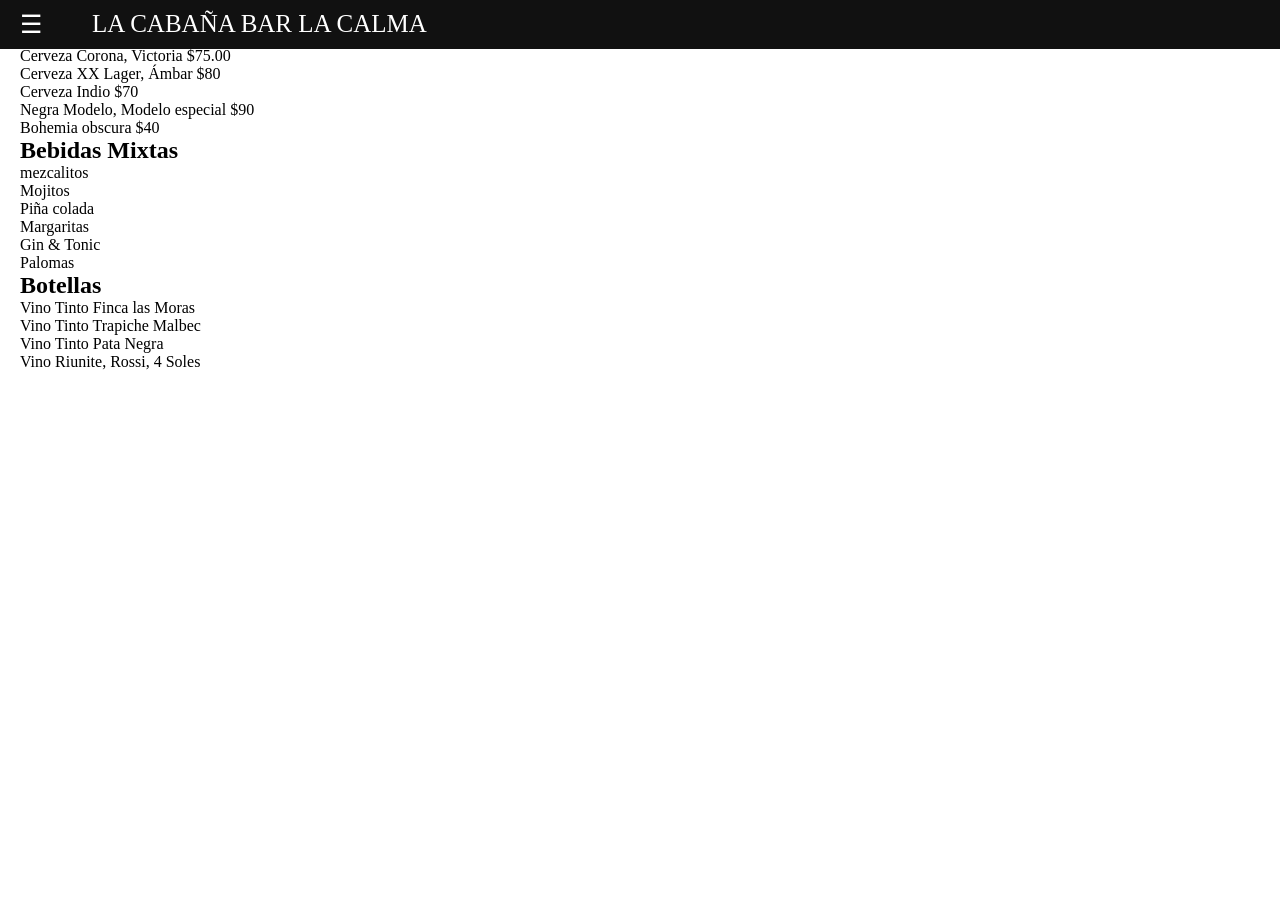
==== index.html @ af02da86 "inicio y menú lateral" ====
<!DOCTYPE html>
<html lang="es">
<head>
    <meta charset="UTF-8">
    <meta http-equiv="X-UA-Compatible" content="IE=edge">
    <meta name="viewport" content="width=device-width, initial-scale=1.0">
    <link rel="stylesheet" href="assets/sideBar.css">
    <title>Bar la calma</title>
</head>
<body>
    <!-- Menú lateral -->
    <div class="sidebar" id="mySidebar">
        <a href="javascript:void(0)" class="closebtn" onclick="closeNav()"> &times; </a>
        <a href="#">Cervezas</a>
        <a href="#">Bebidas Mixtas</a>
        <a href="#">Botellas</a>
        <a href="#">Alimentos</a>
        <a href="#">Bebidas Sin Alcohol</a>
        <a href="#">Postres</a>
    </div>
 
    <div class="contenido-principal" id="main">

        <div class="menu">
        <!-- <button class="openbtn" onclick="openNav()">&#9776 | Bar la calma </button> -->
            <div class="openbtn flex"><a onclick="openNav()"> &#9776 </a></div>
            <div class="openbtn flex1"><a>LA CABAÑA BAR LA CALMA</a></div>
        </div>    

        <div class="cervezas" id="cervezas">
            <h2>Cervezas</h2>
            <p>Cerveza Corona, Victoria $75.00</p>
            <p>Cerveza XX Lager, Ámbar $80</p>
            <p>Cerveza Indio $70</p>
            <p>Negra Modelo, Modelo especial $90</p>
            <p>Bohemia obscura $40</p>
        </div>
        <div class="mixtas" id="mixtas">
            <h2>Bebidas Mixtas</h2>
            <p>mezcalitos</p>
            <p>Mojitos</p>
            <p>Piña colada</p>
            <p>Margaritas</p>
            <p>Gin & Tonic</p>
            <p>Palomas</p>
        </div>
        <div class="botellas" id="botellas">
            <h2>Botellas</h2>
            <p>Vino Tinto Finca las Moras</p>
            <p>Vino Tinto Trapiche Malbec</p>
            <p>Vino Tinto Pata Negra</p>
            <p>Vino Riunite, Rossi, 4 Soles</p>
        </div>
    </div>
    <script src="assets/script.js"></script>
    
</body>
</html>
---- assets/sideBar.css ----
* {
    margin: 0px;
    padding: 0px;
}
.sidebar {
    height: 100%;
    width: 0;
    position: fixed;
    z-index: 1;
    top: 0;
    left: 0;
    background-color: #111;
    overflow-x: hidden; /*Deshabilita el scroll horizontal*/
    padding-top: 60px;
    transition: 0.5s; /*Tiempo de transicion*/
}

/* links del menu */
.menu {
    position: fixed;
    top: 0;
    width: 135%;
    display: flex;
    margin-left: -35px;
}
.flex1 {
    flex-grow: 3;
}
.sidebar a{
    padding: 8px 8px 8px 32px;
    text-decoration: none;
    font-size: 25px;
    color: #818181;
    display: block;
    transition: 0.3s;
}

/* cambie color al posicionar el cursor */
.sidebar a:hover {
    color: #f1f1f1;
}

/* Posision y estilo del boton para cerrar el menu */
.sidebar .closebtn {
    position: absolute;
    top: 0;
    right: 25px;
    font-size: 36px;
    margin-left: 50px;
}

/* Boton para abrir el menu (ver la manera de extenderlo y anclarlo al inicio de la pantalla) */
.openbtn {
    font-size: 25px;
    cursor: pointer;
    background-color: #111;
    color: white;
    padding: 10px 15px 10px 35px;
    border: none;
}


.openbtn:hover {
    background-color: #444;
}

/* para empujar el contenido a la hora de abrir el menu */
#main {
    transition: margin-left .5s; /*si se quiere efecto de transición*/
    padding: 20px;
}

/* Para pantallas pequeñas, en donde el ancho es menir a 450px, cabia el estilo del sidebar (menos padding y fuente mas pequeña) */
@media screen and (max-height: 450px) {
    .sidebar { padding-top: 15px; }
    .sidebar a { font-size: 18px; }
}
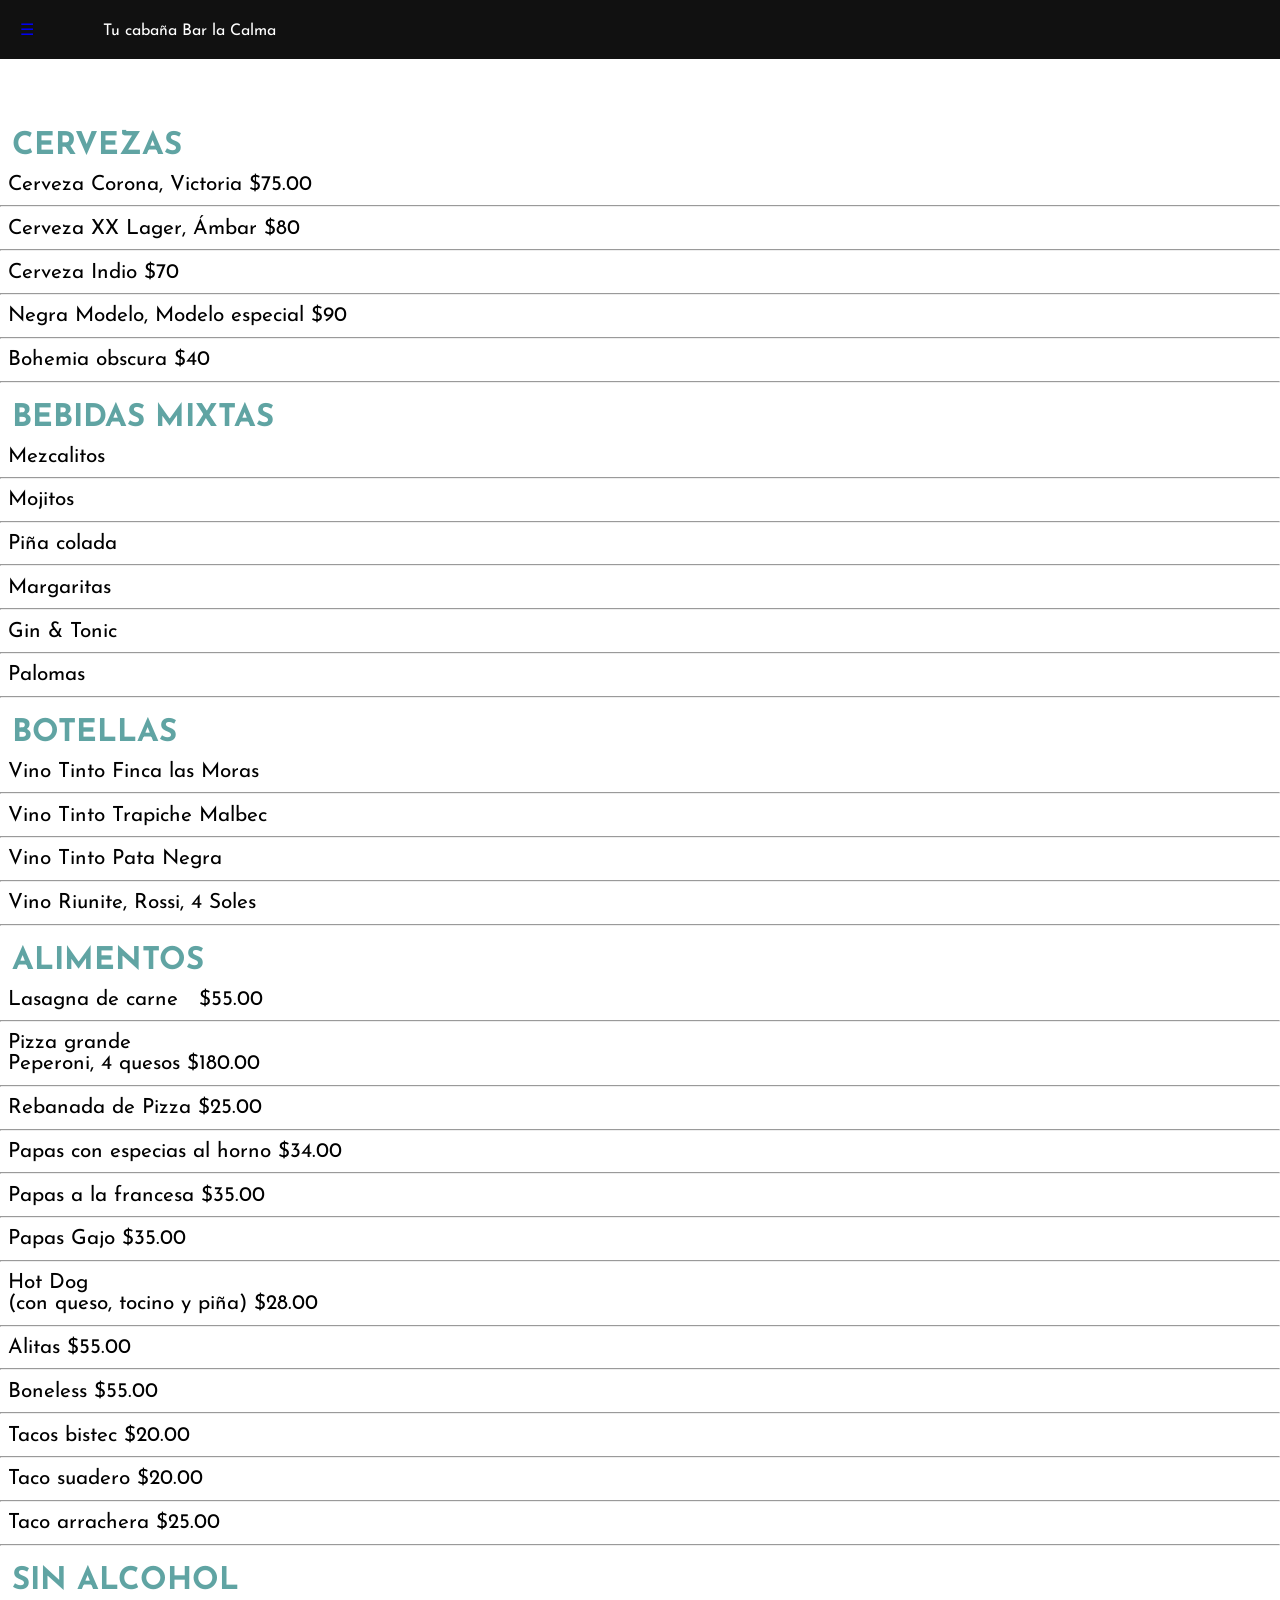
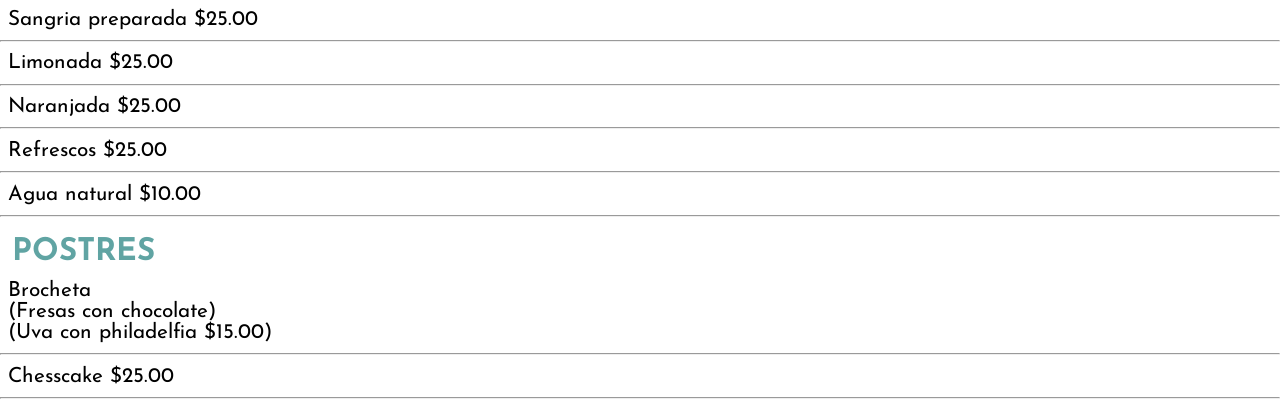
==== commit 7f08fdd0: "menu lateral en otra carpeta" ====
--- a/index.html
+++ b/index.html
@@ -1,5 +1,5 @@
 <!DOCTYPE html>
-<html lang="es">
+<html lang="es-MX">
 <head>
     <meta charset="UTF-8">
     <meta http-equiv="X-UA-Compatible" content="IE=edge">
@@ -8,51 +8,93 @@
     <title>Bar la calma</title>
 </head>
 <body>
+    <script src="assets/script.js"></script>
     <!-- Menú lateral -->
-    <div class="sidebar" id="mySidebar">
-        <a href="javascript:void(0)" class="closebtn" onclick="closeNav()"> &times; </a>
-        <a href="#">Cervezas</a>
-        <a href="#">Bebidas Mixtas</a>
-        <a href="#">Botellas</a>
-        <a href="#">Alimentos</a>
-        <a href="#">Bebidas Sin Alcohol</a>
-        <a href="#">Postres</a>
-    </div>
- 
-    <div class="contenido-principal" id="main">
+        <div class="menu">
+                <!-- <input type="checkbox" class="checkbox" id="menu-toogle">
+                    <label for="menu-toogle" class="menu-toogle"></label>  -->
+                    <!-- <a id="abrir" href="javascript:void(0)" onclick="mostrar()"> &#9776 </a>
+                        <a id="cerrar" href="javascript:void(0)" onclick="ocultar()"> &#9776 </a> -->
+                        
+                        <a id="cerrar" href="javascript:void(0)" onclick=""> &#9776 </a> 
+                        <a>Tu cabaña Bar la Calma</a>
+        </div>
+                    
+        <!-- <nav class="nav" id="mySidebar">
+            <a href="javascript:void(0)" class="closebtn" onclick="closeNav()"> &times; </a>                     <a href="#">Cervezas</a> <br>
+            <a href="#">Bebidas Mixtas</a> <br>
+            <a href="#">Botellas</a> <br>
+            <a href="#">Alimentos</a> <br>
+            <a href="#">Bebidas Sin Alcohol</a> <br>
+            <a href="#">Postres</a> <br>
+        </nav>  -->
+                    
+    <main class="">
+        <div class="contenido-principal" id="conte-principal" > 
+            <div class="producto cerveza" id="cervezas">
+                <h2>CERVEZAS</h2>
+                <p>Cerveza Corona, Victoria  $75.00</p> <hr>
+                <p>Cerveza XX Lager, Ámbar $80</p> <hr>
+                <p>Cerveza Indio $70</p> <hr>
+                <p>Negra Modelo, Modelo especial $90</p> <hr>
+                <p>Bohemia obscura $40</p> <hr>
+            </div>
 
-        <div class="menu">
-        <!-- <button class="openbtn" onclick="openNav()">&#9776 | Bar la calma </button> -->
-            <div class="openbtn flex"><a onclick="openNav()"> &#9776 </a></div>
-            <div class="openbtn flex1"><a>LA CABAÑA BAR LA CALMA</a></div>
-        </div>    
+            <div class="producto mixta" id="mixtas">
+                <h2>BEBIDAS MIXTAS</h2>
+                <p>Mezcalitos</p><hr>
+                <p>Mojitos</p><hr>
+                <p>Piña colada</p><hr>
+                <p>Margaritas</p><hr>
+                <p>Gin & Tonic</p><hr>
+                <p>Palomas</p><hr>
+            </div>
 
-        <div class="cervezas" id="cervezas">
-            <h2>Cervezas</h2>
-            <p>Cerveza Corona, Victoria $75.00</p>
-            <p>Cerveza XX Lager, Ámbar $80</p>
-            <p>Cerveza Indio $70</p>
-            <p>Negra Modelo, Modelo especial $90</p>
-            <p>Bohemia obscura $40</p>
+            <div class="producto botella" id="botellas">
+                <h2>BOTELLAS</h2>
+                <div class="precio"></div>
+                <p>Vino Tinto Finca las Moras</p><hr>
+                <p>Vino Tinto Trapiche Malbec</p><hr>
+                <p>Vino Tinto Pata Negra</p><hr>
+                <p>Vino Riunite, Rossi, 4 Soles</p><hr>
+            </div>
+
+            <div class="producto alimentos">
+                <h2>ALIMENTOS</h2>
+                <p>Lasagna de carne &nbsp; $55.00</p><hr>
+                <p>Pizza grande <br> Peperoni, 4 quesos  $180.00</p><hr>
+                <p>Rebanada de Pizza $25.00</p><hr>
+                <p>Papas con especias al horno  $34.00</p><hr>
+                <p>Papas a la francesa $35.00</p><hr>
+                <p>Papas Gajo $35.00</p><hr>
+                <p>Hot Dog <br>(con queso, tocino y piña) $28.00</p><hr>
+                <p>Alitas $55.00</p><hr>
+                <p>Boneless $55.00</p><hr>
+                <p>Tacos bistec $20.00</p><hr>
+                <p>Taco suadero $20.00</p><hr>
+                <p>Taco arrachera $25.00</p><hr>
+            </div>
+
+            <div class="producto noAlcohol">
+                <h2>SIN ALCOHOL</h2>
+                <p>Sangria preparada $25.00</p><hr>
+                <p>Limonada $25.00</p><hr>
+                <p>Naranjada $25.00</p><hr>
+                <p>Refrescos $25.00</p><hr>
+                <p>Agua natural $10.00</p><hr>
+            </div>
+
+            <div class="producto postre">
+                <h2>POSTRES</h2>
+                <p>Brocheta <br> (Fresas con chocolate) <br> (Uva con philadelfia $15.00)</p><hr>
+                <p>Chesscake $25.00</p><hr>
+            </div>
         </div>
-        <div class="mixtas" id="mixtas">
-            <h2>Bebidas Mixtas</h2>
-            <p>mezcalitos</p>
-            <p>Mojitos</p>
-            <p>Piña colada</p>
-            <p>Margaritas</p>
-            <p>Gin & Tonic</p>
-            <p>Palomas</p>
-        </div>
-        <div class="botellas" id="botellas">
-            <h2>Botellas</h2>
-            <p>Vino Tinto Finca las Moras</p>
-            <p>Vino Tinto Trapiche Malbec</p>
-            <p>Vino Tinto Pata Negra</p>
-            <p>Vino Riunite, Rossi, 4 Soles</p>
-        </div>
-    </div>
-    <script src="assets/script.js"></script>
+
+    </main>
+    
+
+    
     
 </body>
 </html>
--- a/assets/sideBar.css
+++ b/assets/sideBar.css
@@ -1,77 +1,82 @@
-* {
-    margin: 0px;
-    padding: 0px;
-}
-.sidebar {
-    height: 100%;
-    width: 0;
-    position: fixed;
-    z-index: 1;
-    top: 0;
-    left: 0;
-    background-color: #111;
-    overflow-x: hidden; /*Deshabilita el scroll horizontal*/
-    padding-top: 60px;
-    transition: 0.5s; /*Tiempo de transicion*/
+@import url('https://fonts.googleapis.com/css2?family=Josefin+Sans:wght@300;400;500&family=Outfit:wght@400;700&family=Roboto:wght@100&display=swap');
+
+:root {
+    --verdesini: hsl(179, 27%, 51%);
+    --rojini: hsl(356, 75%, 57%);
+    --amarillo: hsl(53, 72%, 50%);
 }
 
-/* links del menu */
-.menu {
-    position: fixed;
-    top: 0;
-    width: 135%;
-    display: flex;
-    margin-left: -35px;
-}
-.flex1 {
-    flex-grow: 3;
-}
-.sidebar a{
-    padding: 8px 8px 8px 32px;
-    text-decoration: none;
-    font-size: 25px;
-    color: #818181;
-    display: block;
-    transition: 0.3s;
+* {
+    padding: 0px;
+    box-sizing: border-box;
 }
 
-/* cambie color al posicionar el cursor */
-.sidebar a:hover {
-    color: #f1f1f1;
+body {
+    /* margin: 0;
+    padding: 0; */
+    font-family: "Josefin Sans";
+    margin: 0;
+    /* flex-direction: column; */
+    /* align-items: center; */
+
+    /* overflow-y: scroll;
+    overflow-x: hidden; */
 }
 
-/* Posision y estilo del boton para cerrar el menu */
-.sidebar .closebtn {
-    position: absolute;
-    top: 0;
-    right: 25px;
-    font-size: 36px;
-    margin-left: 50px;
+a {
+    text-decoration: none;
 }
 
-/* Boton para abrir el menu (ver la manera de extenderlo y anclarlo al inicio de la pantalla) */
-.openbtn {
-    font-size: 25px;
-    cursor: pointer;
+/* ==================================================================================================================================================== */
+/* ==================================================================================================================================================== */
+/* sidebar */
+
+/* ==================================================================================================================================================== */
+/* Estilos para darle funcionalidad al menu */
+
+
+/* ==================================================================================================================================================== */
+/* ==================================================================================================================================================== */
+
+/* Estilo barra fija al inicio */
+.menu {
+    /* display: flex; */
     background-color: #111;
     color: white;
-    padding: 10px 15px 10px 35px;
-    border: none;
+    padding: 1.25rem;
+    width: 100%;
+    /* position: fixed; */
+    top: 0;
+}
+
+.menu a {
+    margin-right: 4rem;
+} 
+
+main {
+    margin-top: 4.5rem;
 }
 
 
-.openbtn:hover {
-    background-color: #444;
+/* Estilos productos */
+
+.contenido-principal {
+  font-size: 1.30rem;
+  /* margin-left: 280px; */
 }
 
-/* para empujar el contenido a la hora de abrir el menu */
-#main {
-    transition: margin-left .5s; /*si se quiere efecto de transición*/
-    padding: 20px;
+.producto {
+    margin-top: 1.25rem;
+    margin-bottom: 1.25rem;
 }
 
-/* Para pantallas pequeñas, en donde el ancho es menir a 450px, cabia el estilo del sidebar (menos padding y fuente mas pequeña) */
-@media screen and (max-height: 450px) {
-    .sidebar { padding-top: 15px; }
-    .sidebar a { font-size: 18px; }
-}+.producto h2{
+    color: var(--verdesini);
+    margin: 0.75rem;
+}
+
+.producto p{
+    margin: .5rem;
+}
+
+
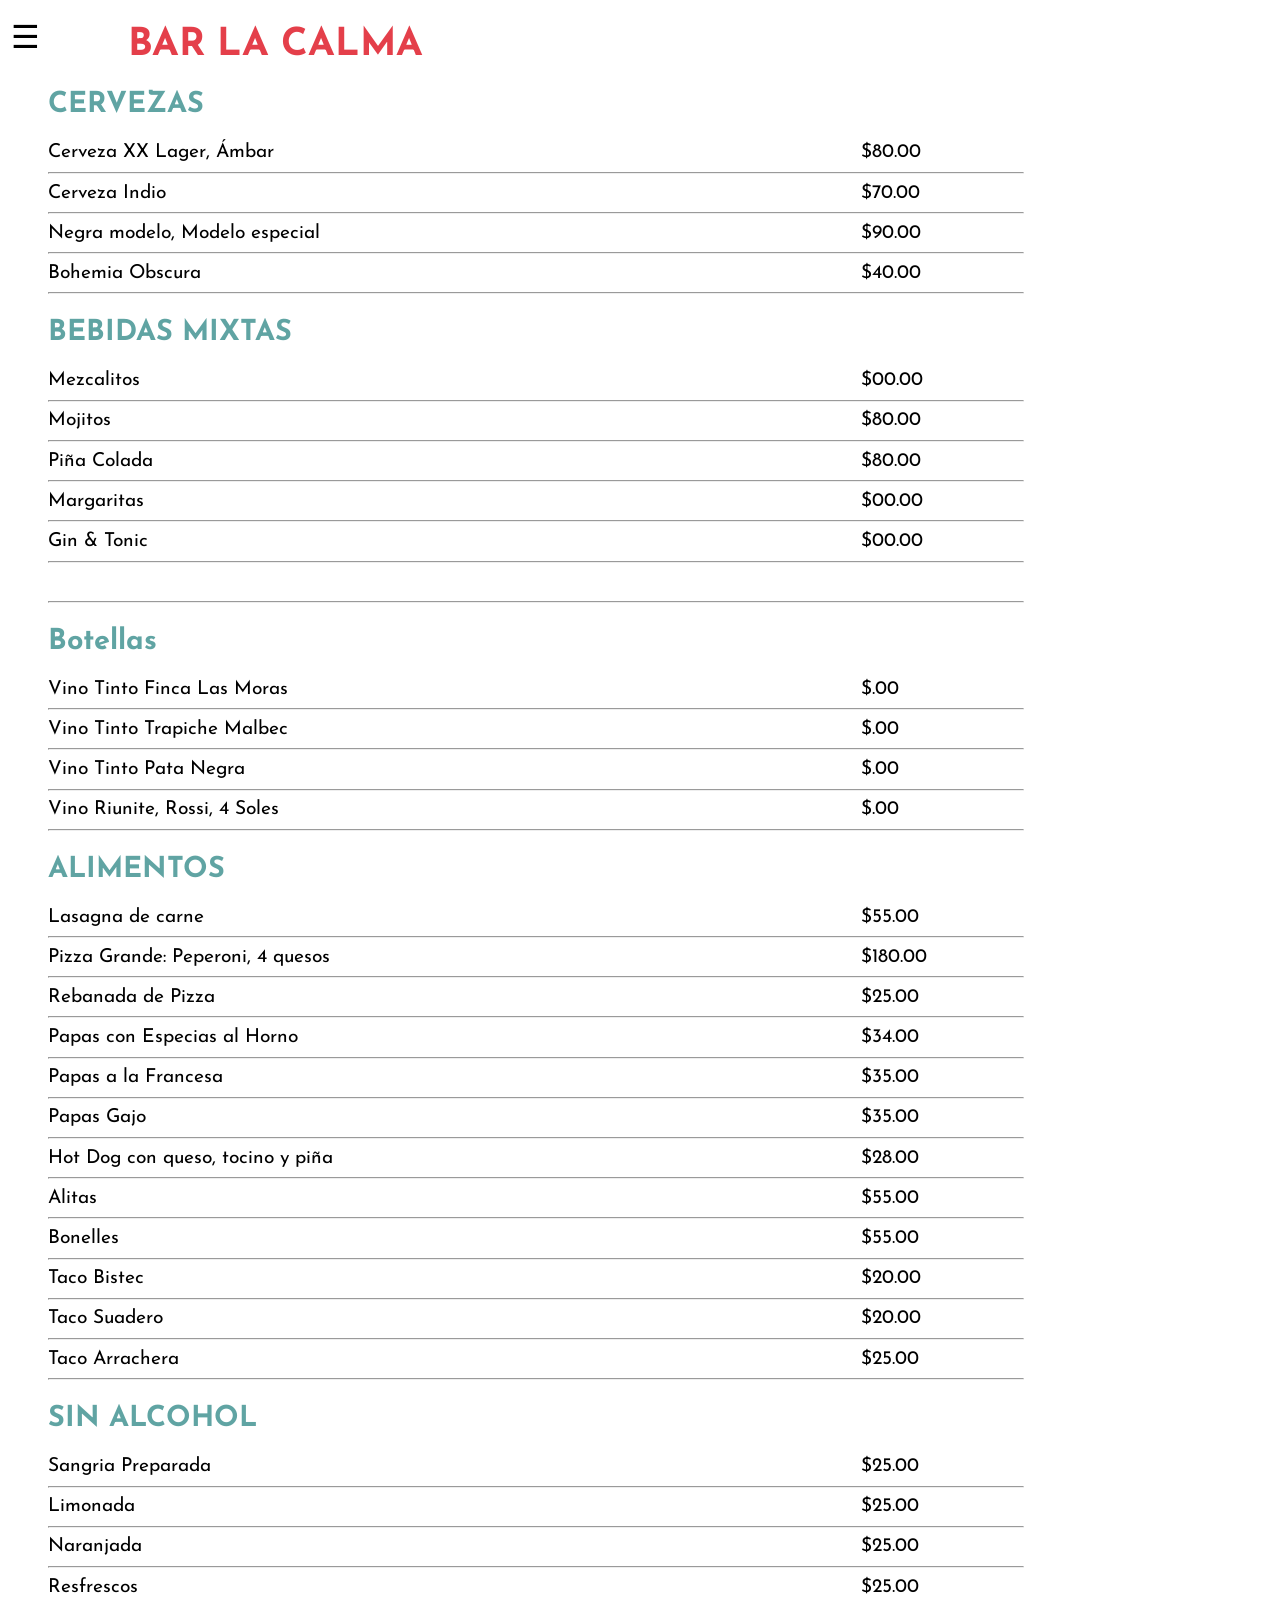
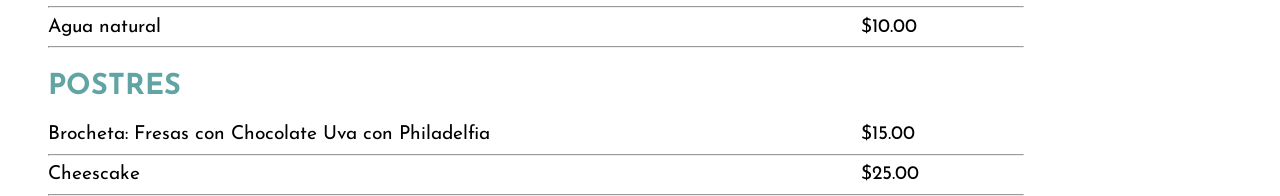
==== commit 7191ab56: "Cambio de menu, solo CSS" ====
--- a/index.html
+++ b/index.html
@@ -4,97 +4,197 @@
     <meta charset="UTF-8">
     <meta http-equiv="X-UA-Compatible" content="IE=edge">
     <meta name="viewport" content="width=device-width, initial-scale=1.0">
-    <link rel="stylesheet" href="assets/sideBar.css">
-    <title>Bar la calma</title>
+    <link rel="stylesheet" href="style.css">
+    <title>Document</title>
 </head>
 <body>
-    <script src="assets/script.js"></script>
-    <!-- Menú lateral -->
-        <div class="menu">
-                <!-- <input type="checkbox" class="checkbox" id="menu-toogle">
-                    <label for="menu-toogle" class="menu-toogle"></label>  -->
-                    <!-- <a id="abrir" href="javascript:void(0)" onclick="mostrar()"> &#9776 </a>
-                        <a id="cerrar" href="javascript:void(0)" onclick="ocultar()"> &#9776 </a> -->
-                        
-                        <a id="cerrar" href="javascript:void(0)" onclick=""> &#9776 </a> 
-                        <a>Tu cabaña Bar la Calma</a>
-        </div>
-                    
-        <!-- <nav class="nav" id="mySidebar">
-            <a href="javascript:void(0)" class="closebtn" onclick="closeNav()"> &times; </a>                     <a href="#">Cervezas</a> <br>
-            <a href="#">Bebidas Mixtas</a> <br>
-            <a href="#">Botellas</a> <br>
-            <a href="#">Alimentos</a> <br>
-            <a href="#">Bebidas Sin Alcohol</a> <br>
-            <a href="#">Postres</a> <br>
-        </nav>  -->
-                    
-    <main class="">
-        <div class="contenido-principal" id="conte-principal" > 
+
+    <input type="checkbox" class="checkbox" id="menu-toogle"/>
+    <label for="menu-toogle" class="menu-toogle"></label>
+    <nav class="nav">
+        <a href="#cervezas" class="nav__item">CERVEZAS</a>
+        <a href="#mixtas" class="nav__item current">BEBIDAS MIXTAS</a>
+        <a href="#botellas" class="nav__item">BOTELLAS</a>
+        <a href="#alimentos" class="nav__item">ALIMENTOS</a>
+        <a href="#sina" class="nav__item">SIN ALCOHOL</a>
+        <a href="#postres" class="nav__item">POSTRES</a>
+    </nav>
+
+    <main class="main-w">
+        <header class="header-w">
+            <div class="titulo">
+              <h1>BAR LA CALMA</h1> 
+            </div>
+
             <div class="producto cerveza" id="cervezas">
                 <h2>CERVEZAS</h2>
-                <p>Cerveza Corona, Victoria  $75.00</p> <hr>
-                <p>Cerveza XX Lager, Ámbar $80</p> <hr>
-                <p>Cerveza Indio $70</p> <hr>
-                <p>Negra Modelo, Modelo especial $90</p> <hr>
-                <p>Bohemia obscura $40</p> <hr>
-            </div>
-
-            <div class="producto mixta" id="mixtas">
+                <div class="prod">
+                    <div class="prod item1">Cerveza XX Lager, Ámbar</div>
+                    <div class="prod item2">$80.00</div>
+                </div> <hr>
+
+                <div class="prod">
+                    <div class="prod item1">Cerveza Indio</div>
+                    <div class="prod item2">$70.00</div>
+                </div> <hr>
+
+                <div class="prod">
+                    <div class="prod item1">Negra modelo, Modelo especial</div>
+                    <div class="prod item2">$90.00</div>
+                </div> <hr>
+                
+                <div class="prod">
+                    <div class="prod item1">Bohemia Obscura</div>
+                    <div class="prod item2">$40.00</div>
+                </div> <hr>
+            </div>
+
+            <div class="producto" id="mixtas">
                 <h2>BEBIDAS MIXTAS</h2>
-                <p>Mezcalitos</p><hr>
-                <p>Mojitos</p><hr>
-                <p>Piña colada</p><hr>
-                <p>Margaritas</p><hr>
-                <p>Gin & Tonic</p><hr>
-                <p>Palomas</p><hr>
-            </div>
-
-            <div class="producto botella" id="botellas">
-                <h2>BOTELLAS</h2>
-                <div class="precio"></div>
-                <p>Vino Tinto Finca las Moras</p><hr>
-                <p>Vino Tinto Trapiche Malbec</p><hr>
-                <p>Vino Tinto Pata Negra</p><hr>
-                <p>Vino Riunite, Rossi, 4 Soles</p><hr>
-            </div>
-
-            <div class="producto alimentos">
+                <div class="prod">
+                    <div class="prod item1">Mezcalitos</div>
+                    <div class="prod item2">$00.00</div>
+                </div> <hr>
+
+                <div class="prod">
+                    <div class="prod item1">Mojitos</div>
+                    <div class="prod item2">$80.00</div>
+                </div> <hr>
+
+                <div class="prod">
+                    <div class="prod item1">Piña Colada</div>
+                    <div class="prod item2">$80.00</div>
+                </div> <hr>
+                
+                <div class="prod">
+                    <div class="prod item1">Margaritas</div>
+                    <div class="prod item2">$00.00</div>
+                </div> <hr>
+
+                <div class="prod">
+                    <div class="prod item1">Gin & Tonic</div>
+                    <div class="prod item2">$00.00</div>
+                </div> <hr>
+                
+                <div class="prod">
+                    <div class="prod item1"></div>
+                    <div class="prod item2"></div>
+                </div> <hr>
+            </div>
+
+            <div class="producto" id="botellas">
+                <h2>Botellas</h2>
+                <div class="prod">
+                    <div class="prod item1">Vino Tinto Finca Las Moras</div>
+                    <div class="prod item2">$.00</div>
+                </div> <hr>
+                <div class="prod">
+                    <div class="prod item1">Vino Tinto Trapiche Malbec</div>
+                    <div class="prod item2">$.00</div>
+                </div> <hr>
+                <div class="prod">
+                    <div class="prod item1">Vino Tinto Pata Negra</div>
+                    <div class="prod item2">$.00</div>
+                </div> <hr>
+                <div class="prod">
+                    <div class="prod item1">Vino Riunite, Rossi, 4 Soles</div>
+                    <div class="prod item2">$.00</div>
+                </div> <hr>
+            </div>
+
+            <div class="producto" id="alimentos">
                 <h2>ALIMENTOS</h2>
-                <p>Lasagna de carne &nbsp; $55.00</p><hr>
-                <p>Pizza grande <br> Peperoni, 4 quesos  $180.00</p><hr>
-                <p>Rebanada de Pizza $25.00</p><hr>
-                <p>Papas con especias al horno  $34.00</p><hr>
-                <p>Papas a la francesa $35.00</p><hr>
-                <p>Papas Gajo $35.00</p><hr>
-                <p>Hot Dog <br>(con queso, tocino y piña) $28.00</p><hr>
-                <p>Alitas $55.00</p><hr>
-                <p>Boneless $55.00</p><hr>
-                <p>Tacos bistec $20.00</p><hr>
-                <p>Taco suadero $20.00</p><hr>
-                <p>Taco arrachera $25.00</p><hr>
-            </div>
-
-            <div class="producto noAlcohol">
+                <div class="prod">
+                    <div class="prod item1">Lasagna de carne</div>
+                    <div class="prod item2">$55.00</div>
+                </div> <hr>
+                <div class="prod">
+                    <div class="prod item1">Pizza Grande: Peperoni, 4 quesos</div>
+                    <div class="prod item2">$180.00</div>
+                </div> <hr>
+                <div class="prod">
+                    <div class="prod item1">Rebanada de Pizza</div>
+                    <div class="prod item2">$25.00</div>
+                </div> <hr>
+                <div class="prod">
+                    <div class="prod item1">Papas con Especias al Horno</div>
+                    <div class="prod item2">$34.00</div>
+                </div> <hr>
+                <div class="prod">
+                    <div class="prod item1">Papas a la Francesa</div>
+                    <div class="prod item2">$35.00</div>
+                </div> <hr>
+                <div class="prod">
+                    <div class="prod item1">Papas Gajo</div>
+                    <div class="prod item2">$35.00</div>
+                </div> <hr>
+                <div class="prod">
+                    <div class="prod item1">Hot Dog con queso, tocino y piña</div>
+                    <div class="prod item2">$28.00</div>
+                </div> <hr>
+                <div class="prod">
+                    <div class="prod item1">Alitas</div>
+                    <div class="prod item2">$55.00</div>
+                </div> <hr>
+                <div class="prod">
+                    <div class="prod item1">Bonelles</div>
+                    <div class="prod item2">$55.00</div>
+                </div> <hr>
+                <div class="prod">
+                    <div class="prod item1">Taco Bistec</div>
+                    <div class="prod item2">$20.00</div>
+                </div> <hr>
+                <div class="prod">
+                    <div class="prod item1">Taco Suadero</div>
+                    <div class="prod item2">$20.00</div>
+                </div> <hr>
+                <div class="prod">
+                    <div class="prod item1">Taco Arrachera</div>
+                    <div class="prod item2">$25.00</div>
+                </div> <hr>
+            </div>
+
+            <div class="producto" id="sina">
                 <h2>SIN ALCOHOL</h2>
-                <p>Sangria preparada $25.00</p><hr>
-                <p>Limonada $25.00</p><hr>
-                <p>Naranjada $25.00</p><hr>
-                <p>Refrescos $25.00</p><hr>
-                <p>Agua natural $10.00</p><hr>
-            </div>
-
-            <div class="producto postre">
+                <div class="prod">
+                    <div class="prod item1">Sangria Preparada</div>
+                    <div class="prod item2">$25.00</div>
+                </div> <hr>
+                <div class="prod">
+                    <div class="prod item1">Limonada</div>
+                    <div class="prod item2">$25.00</div>
+                </div> <hr>
+                <div class="prod">
+                    <div class="prod item1">Naranjada</div>
+                    <div class="prod item2">$25.00</div>
+                </div> <hr>
+                <div class="prod">
+                    <div class="prod item1">Resfrescos</div>
+                    <div class="prod item2">$25.00</div>
+                </div> <hr>
+                <div class="prod">
+                    <div class="prod item1">Agua natural</div>
+                    <div class="prod item2">$10.00</div>
+                </div> <hr>
+            </div>
+
+            <div class="producto" id="postres">
                 <h2>POSTRES</h2>
-                <p>Brocheta <br> (Fresas con chocolate) <br> (Uva con philadelfia $15.00)</p><hr>
-                <p>Chesscake $25.00</p><hr>
-            </div>
-        </div>
-
+                <div class="prod">
+                    <div class="prod item1">Brocheta: Fresas con Chocolate Uva con Philadelfia</div>
+                    <div class="prod item2">$15.00</div>
+                </div> <hr>
+                <div class="prod">
+                    <div class="prod item1">Cheescake</div>
+                    <div class="prod item2">$25.00</div>
+                </div> <hr>
+            </div>
+        </header>
+
+        <footer>
+
+        </footer>
     </main>
-    
-
-    
     
 </body>
 </html>
--- a/style.css
+++ b/style.css
@@ -0,0 +1,171 @@
+@import url('https://fonts.googleapis.com/css2?family=Josefin+Sans:wght@300;400;500&family=Outfit:wght@400;700&family=Roboto:wght@100&display=swap');
+
+:root {
+    --verdesini: hsl(179, 27%, 51%);
+    --rojini: hsl(356, 75%, 57%);
+    --amarillo: hsl(53, 72%, 50%);
+}
+
+* {
+    box-sizing: border-box;
+}
+
+body {
+    font-family: "Josefin Sans";
+    margin: 0;
+    padding: 0;
+    
+    overflow-y: scroll;
+    overflow-x: hidden;
+}
+
+a {
+    text-decoration: none;
+}
+
+/* Estilos del menu */
+.nav {
+    position: absolute;
+    width: 200px;
+    height: 100vh;
+    top: 0;
+    /* ocultamos el menu */
+    left: -220px; 
+    padding-top: 47px;
+    padding-top:47px;
+    background-color: rgba(29, 33, 32, 1);
+    border-right:4px solid var(--rojini);
+    /* desplazamiento suave */
+    transition: all .5s ease;
+}
+
+/* Estilos del li del menu */
+.nav__item {
+    display: block;
+    width: 96%;
+    margin: 0 auto;
+    line-height: 2;
+
+    /* Posision relativa para el triangulo que indica en donde esta */
+    position: relative;
+    border-bottom:.5px solid rgba(59, 62, 61, 1);
+    border-top:.5px solid rgba(59, 62, 61, 1);
+    background-color:transparent;
+    font-family: 'Lato', sans-serif;
+    text-align:center;
+    /* color:rgba(221, 231, 228, 1); */
+    color: var(--amarillo);
+}
+
+.current:before {
+    content:"";
+    width:0;
+    height:0;
+    position:absolute;
+    border-top:17px solid transparent;
+    border-left:15px solid #1D2120;
+    border-bottom:17px solid transparent;
+    top:0px;
+    right:-15px;
+    z-index:4;
+}
+
+.current:after {
+    content:"";
+    width:0;
+    height:0;
+    position:absolute;
+    border-top:16.5px solid transparent;
+    border-left:17px solid var(--rojini);
+    border-bottom:17px solid transparent;
+    top:.5px;
+    right:-21px;
+    z-index:1;
+}
+
+.menu-toogle {
+    position: absolute;
+    width: 35px;
+    line-height:1.1;
+    text-align:center;
+    top:6.5px;
+    left: 8px; 
+    border-radius:3px;
+    background-color: #fff;
+    transition: all .5s ease;
+    z-index:10;
+    margin-top: 1rem;
+}
+
+.menu-toogle::before {
+    content:"☰";
+    font-size:32px;
+    /* color:white; */
+}
+
+.main-w {
+    font-size: 1.20rem;
+    width:80%;
+    height:100vh;
+    transition: all .5s ease;
+}   
+  
+/*Estos son los estilos que le dan la funcionalidad al menú*/
+/*El checkbox según esté activado o no hará que el menú aparezca o desaparezca*/
+.checkbox {
+    display:none; /*Ocultamos el checkbox pues no nos interesa que se vea*/
+}
+
+.checkbox:checked ~ .nav {
+    left:0px; /*Le quitamos el left negativo para que el menú vuelva a su posición original*/
+    position:fixed; /* Fijamos el menú lateral para que se desplace cuando hagamos scroll*/
+}
+
+.checkbox:checked ~ .main-w {
+        margin-left:200px; /*Cuando el checkbox asigna un margen al contenedor principal para que se desplace junto con el menú*/
+}
+
+.checkbox:checked ~ .menu-toogle { 
+    left:208px;
+    position:fixed; /*Fijamos la hamburgues para que se desplace junto con el menú*/
+}
+  
+  
+/*
+\\\\\\\\\\\\\\\\\\\\\\\\\\\\\\\\\\\\\\\\\\\\\\\\\\\\\\\\\\\\\\\\\\\\\\\\\\\\\\\\\\\\\\\\\\\\\\\\\\\\\\\\\\\
+            CONTENIDO
+\\\\\\\\\\\\\\\\\\\\\\\\\\\\\\\\\\\\\\\\\\\\\\\\\\\\\\\\\\\\\\\\\\\\\\\\\\\\\\\\\\\\\\\\\\\\\\\\\\\\\\\\\\\
+*/
+
+
+.titulo {
+    margin-left: 8rem;
+    color: var(--rojini);
+}
+
+h2 {
+    color: var(--verdesini);
+}
+
+.producto {
+    margin-left: 3rem;
+}
+
+.prod {
+    width: 100%;
+    display: inline-flex;
+    flex-direction: row;
+    justify-content: space-between;
+}
+
+.item1{
+    /* background-color: aqua; */
+}
+
+.item2 {
+    width: 20%;
+    /* background-color: brown; */
+    align-self: flex-end;
+}
+
+
